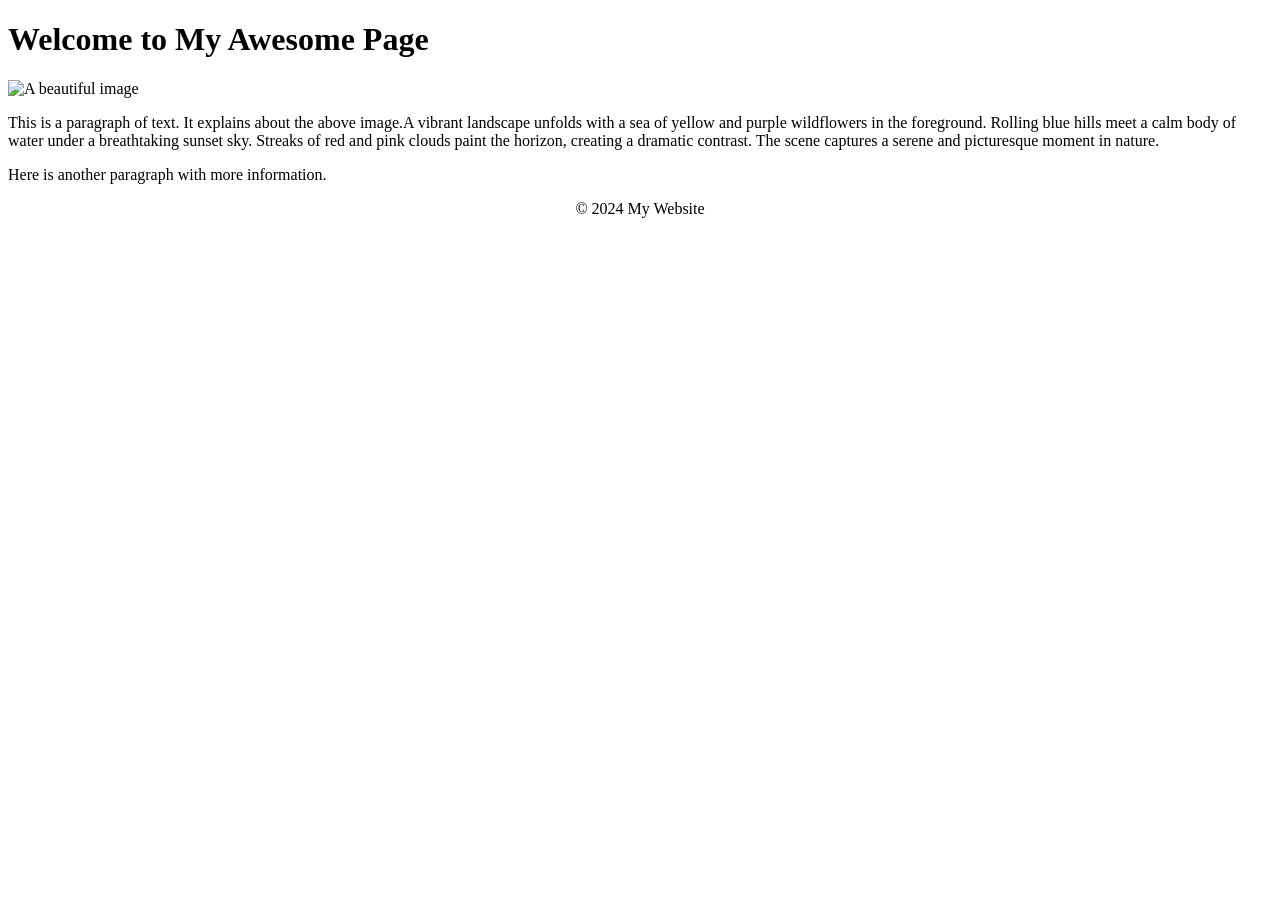
==== task1.html @ 287cc9ea "ok" ====
<!DOCTYPE html>
<html lang="en">
<head>
    <meta charset="UTF-8">
    <meta name="viewport" content="width=device-width, initial-scale=1.0">
    <title>My First Web Page</title>
    
</head>
<body>
    <div class="container">
        <header>
            <h1>Welcome to My Awesome Page</h1>
        </header>
        <main>
            <img src="task1.jpg" alt="A beautiful image">
            <p>This is a paragraph of text.  It explains about the above image.A vibrant landscape unfolds with a sea of yellow and purple wildflowers in the foreground.
                Rolling blue hills meet a calm body of water under a breathtaking sunset sky.
                Streaks of red and pink clouds paint the horizon, creating a dramatic contrast.
                The scene captures a serene and picturesque moment in nature. </p>
            <p>Here is another paragraph with more information.</p>
        </main>
        <footer>
            <p style="text-align: center;">&copy; 2024 My Website</p>
        </footer>
    </div>
    <script>
        // You can add some simple JavaScript here if you want
        console.log("Page loaded!");
    </script>
</body>
</html>
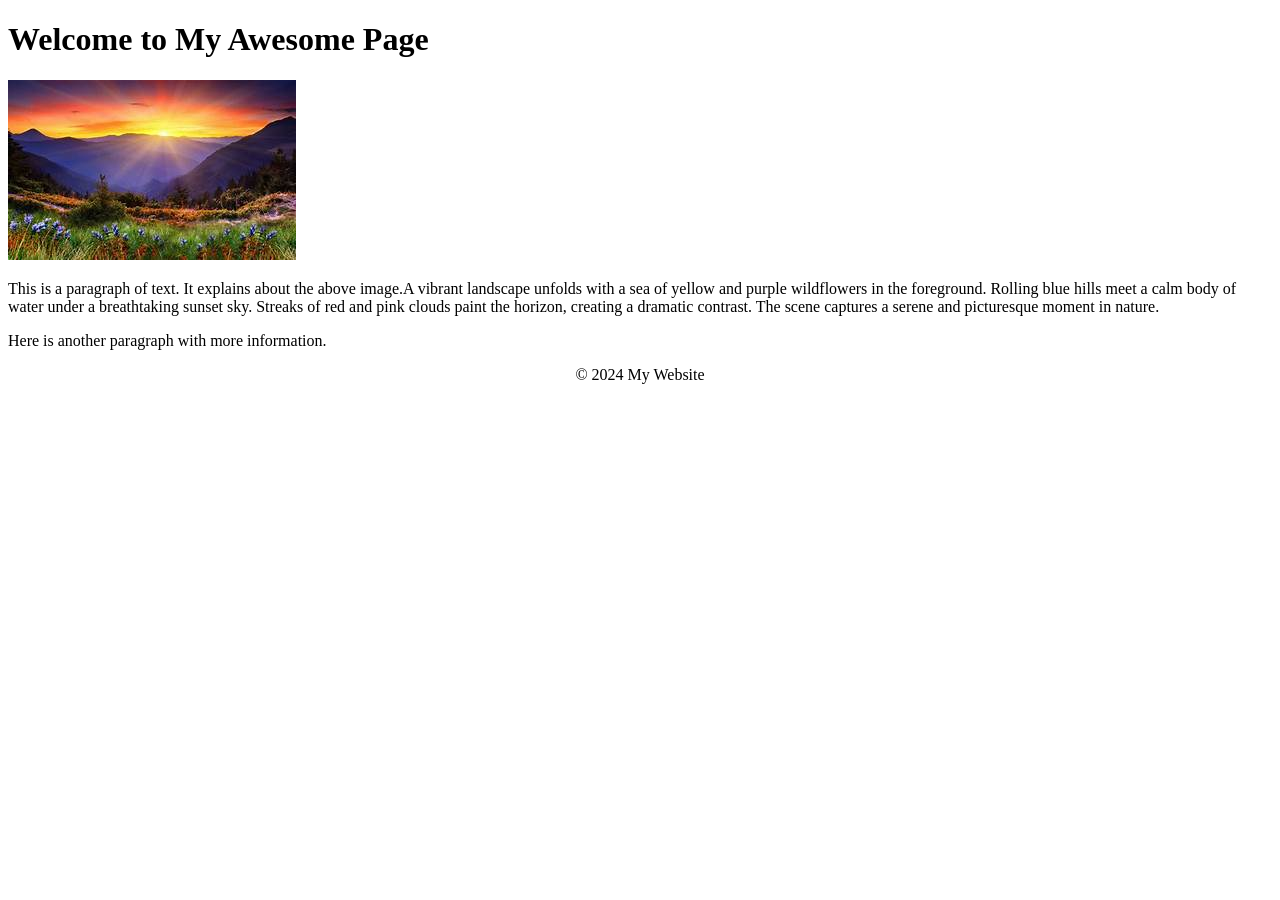
==== commit a98a2821: "ok" ====
--- a/task1.html
+++ b/task1.html
@@ -12,7 +12,7 @@
             <h1>Welcome to My Awesome Page</h1>
         </header>
         <main>
-            <img src="task1.jpg" alt="A beautiful image">
+            <img src="photo.jpg" alt="A beautiful image">
             <p>This is a paragraph of text.  It explains about the above image.A vibrant landscape unfolds with a sea of yellow and purple wildflowers in the foreground.
                 Rolling blue hills meet a calm body of water under a breathtaking sunset sky.
                 Streaks of red and pink clouds paint the horizon, creating a dramatic contrast.
